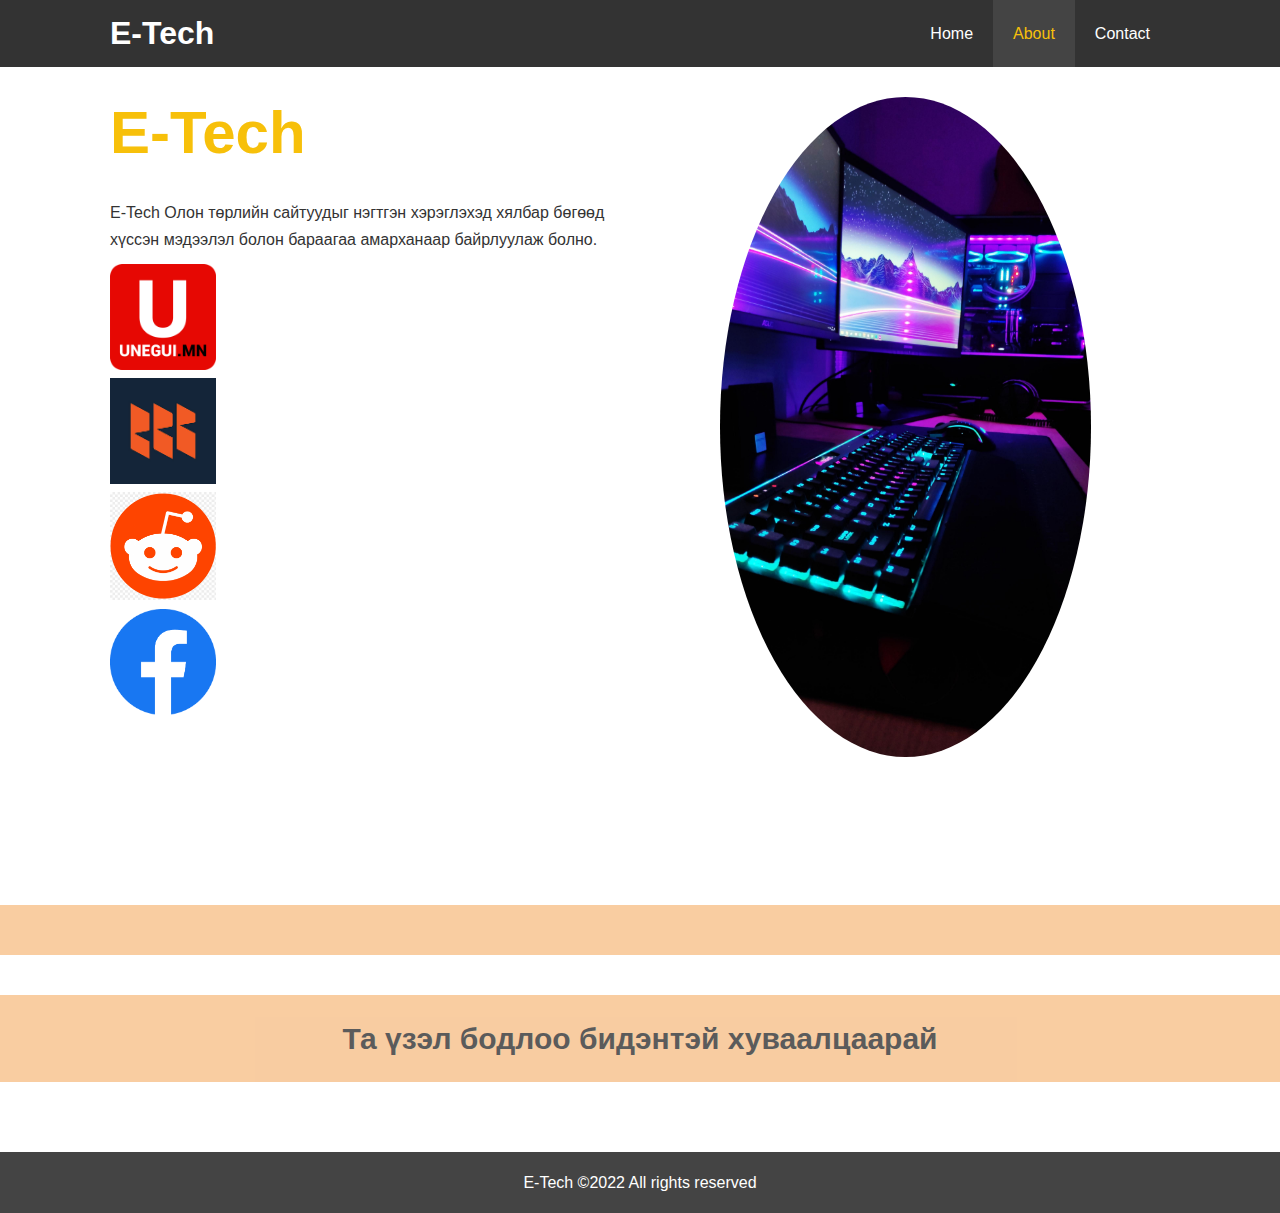
==== about.html @ 5d3b0278 "Update" ====
<!DOCTYPE html>
<html lang="en">
<head>
    <link href="https://fonts.googleapis.com/icon?family=Material+Icons" rel="stylesheet">
    <meta charset="UTF-8">
    <meta name="viewport" content="width=device-width, initial-scale=1.0">
    <link rel="stylesheet" href="css/style.css">
    <link rel="stylesheet" media="screen and (max-width:768px)" href="css/mobile.css">
    <script src="https://kit.fontawesome.com/a187b5212b.js" crossorigin="anonymous"></script>
    <title>E-Tech</title>
</head>
<body>
    <header>
        <nav id="navbar">
            <div class="container">
        
            <h1 class="logo"><a class="one" href="main.html">E-Tech</a></h1>
            <ul>
                <li><a  class="one" href="main.html">Home</a></li>
                <li><a class="current" href="index.html">About</a></li>
                <li><a  class="one" href="contact.html">Contact</a></li>
            </ul>
        </div>
            </nav>
            </header>
            <section id="about-info" class="bg-light py3">
                <div class="container">
                <div class="info-left">
                    <h1 class="lheading"><span class="primary">E-Tech</span></h1>
                    <p>E-Tech Олон төрлийн сайтуудыг нэгтгэн хэрэглэхэд хялбар бөгөөд хүссэн мэдээлэл болон бараагаа амарханаар байрлуулаж болно. </p>
                    <a class="two" href="https://www.unegui.mn"><img src="img/unegui.jpg" height="20%" width="20%"></a><br>
                    <a class="two" href="https://hitech.mn"><img src="img/hitech.png" height="20%" width="20%"></a><br>
                    <a class="two" href="https://www.reddit.com"><img src="img/reddit.png" height="20%" width="20%"></a><br>
                    <a class="two" href="https://www.facebook.com"><img src="img/fb.png" height="20%" width="20%"></a><br>
                </div>
                    <div class="info-right">
                        <img src="img/background.jpg" alt="Hotel">
                    
                    </div>
                </div>



            </section>
            
            <div class="clr"></div>
            <section id="review" class="py3">
                <div class="class">
                    <h2 class="lheading">Reviews</h2>
                    <div class="comment bg-primary">
                        <img src="img/perkins.jpg" alt="">
                        <p></p>
                    </div>
                    <div class="comment bg-primary">
                        <img src="img/" alt="">
                        <p class="one">Та үзэл бодлоо бидэнтэй хуваалцаарай</p>
                    </div>
                </div>
            
            </section>
            <footer id="main-footer">
                <p>E-Tech &copy;2022 All rights reserved</p>
            </footer>
---- css/style.css ----
*{
    margin: 0;
    padding: 0;
    box-sizing: border-box;
}
/* Main style */
html , body{
    font-family: 'Segoe UI', Tahoma, Geneva, Verdana, sans-serif;
    line-height: 1.7em;
}
p.one {
    text-align:center;
    font-weight: bold;
    font-size: 30px;
}
a.two {
    text-decoration: none;
}
a.one {
    color: #333;
    text-decoration: none;

}
h1.one {
    font-weight: bold;
    color: #333;
    font-size: 60px;
}
h1 , h2 , h3 {
    padding-bottom: 20px;
}
p{
    margin: 10px 0px;

}
/* utility class */
.container{
    margin: auto;
    max-width: 1100px;
    overflow: auto;
    padding: 0 20px;
}
.primary{
    color:#f7c00a;
    font-weight: bold;
    font-size: 60px;
}
.lead{
    font-size:20px;
    color:#333;
}
.btn{
    display:inline-block;
    font-size: 18px;
    color: #fff;
    background-color: #333;
    padding: 13px 20px;
    border: none;
    cursor: pointer;
    text-decoration: none;
}
.btn:hover{
    background:#f7c00a ;
    color: #333;
}
.btn-light{
    background:#ffff;
    color:#333;
}
.bg-dark{
    background: #333;
    color: #fff;
}
.bg-light{
 background-color: #fff;
 color: #333;
}
.bg-primary{
 background: #f7c08a;
 color: #333;
}
.clr{
    clear: both;
}
.py{
padding: 10px 0;}
.py2{ padding: 20px 0;}
.py3 {padding: 30px 0;}
.lheading{
    font-size:40px;
    line-height: 1.2;
}
/* menu style*/
#navbar{
    background: #333;
    color: #fff;
    overflow: auto;
}
#navbar a{
    color:#fff;
}
#navbar h1{
    float: left;
    padding-top: 20px;
}
#navbar ul{
    list-style: none;
    float: right;
}
#navbar ul li {
    float: left;
}
#navbar ul li a{
    display: block;
    padding: 20px;
    text-align: center;

}
#navbar ul li a:hover{
    background:#444;
    color: #f7c00a;
}
#navbar ul li a:hover , #navbar ul li a.current{
    text-decoration: none;
    background:#444;
    color: #f7c00a;
    text-decoration-color: aqua;
}
/* showcase style */
#showcase{
    background: url(../img/20200701_04showcase.jpg)no-repeat  center center/cover;
    height: 600px;
}
#showcase .showcase-content{
    color: #fff;
    text-align: center;
    padding-top: 170px;
}
#showcase  .showcase-content h1 {
    font-size: 1.7em;
}
#showcase .showcase-content p {
padding-bottom: 20px;
line-height: 1.7em;
}
/* info */
#hotel-info{
    height: 450px;
}
#hotel-info .image{
    float: left;
    width: 50%;
    background-image: url('../img/20200701_02photo-1.jpg');
    min-height: 100%;
}
#hotel-info .info-text{
    float:right;
    width: 50%;
    text-align: center;
    padding: 50px 30px;
    overflow: hidden;
}
#hotel-info .info-text p{
    padding-bottom: 30px;
}
/* features */
.box{
    float: left;
    width: 33.3%;
    padding: 50px;
    text-align: center;
}
.box i {
    padding-top:15px;
}
/* About */
#about-info .info-right{
    float: right;
    width: 50%;
    min-height: 100%;
    
}
#about-info .info-left{
   
    float: left;
    width: 50%;
    min-height: 100%;
}
#about-info .info-right img{
    display: block;
    width: 70%;
    margin: auto;
    border-radius: 50%;
}
#main-footer {
    text-align: center;
    background-color: #444;
    color: white;
    padding: 7px;

}
/* Review */
#review {
    height: 100%;
    background: url(../img/20200701_04test-bg.jpg)no-repeat center center/cover;
}
#review .comment{
    padding: 20px;
    margin-bottom: 40px;
    opacity: 0.8;
}
#review h2{
    color: #fFF;
    text-align: center;
    padding-bottom:40px ;
}
#review .comment img{
    float: left;
    width: 100px;
    margin-right: 20px;
    border-radius: 50%;
}
/* contact */
#contact-form .form-group{
    margin-bottom:20px;
}
#contact-form label {
    display: block;
    margin-bottom: 5px;
}#contact-form input, #contact-form textarea{
    width: 50%;
    padding: 10px;
    border: 1px #ddd solid;
}#contact-form input:focus, #contact-form textarea:focus{
    outline: none;
    border: #f7c08a;
}



#contact-form textarea {
    height: 200px;
}
---- css/mobile.css ----
#navbar .logo{
    float: none;
    text-align: center;
} #navbar ul , #navbar ul li {
    float: none;
}
#navbar ul li a{
    padding: 5px;
    border-bottom: #444 dotted 1px;
  
}    /* showcase */
#showcase{
    height: 100%;
}
#showcase .showcase-content {
    padding-top: 70px;
    padding-bottom: 30px;
}
    
/* hotel info */
#hotel-info .image{
    display: none;
}#hotel-info .info-text{
    float: none;
    height: 100%;
    text-align: center;
    overflow: hidden;
}
.box{
    float: none;
    width: 100%;
}
/* about */
#about-info .info-right , #about-info .info-left{
    float: none;
    width: 100%;
}
#about-info .info-right{
    margin-top: 30px;
}
.lheading {
    text-align: center;
}
/* contact */
#contact-form .box {
    border-bottom: grey dotted 2px;
   
}
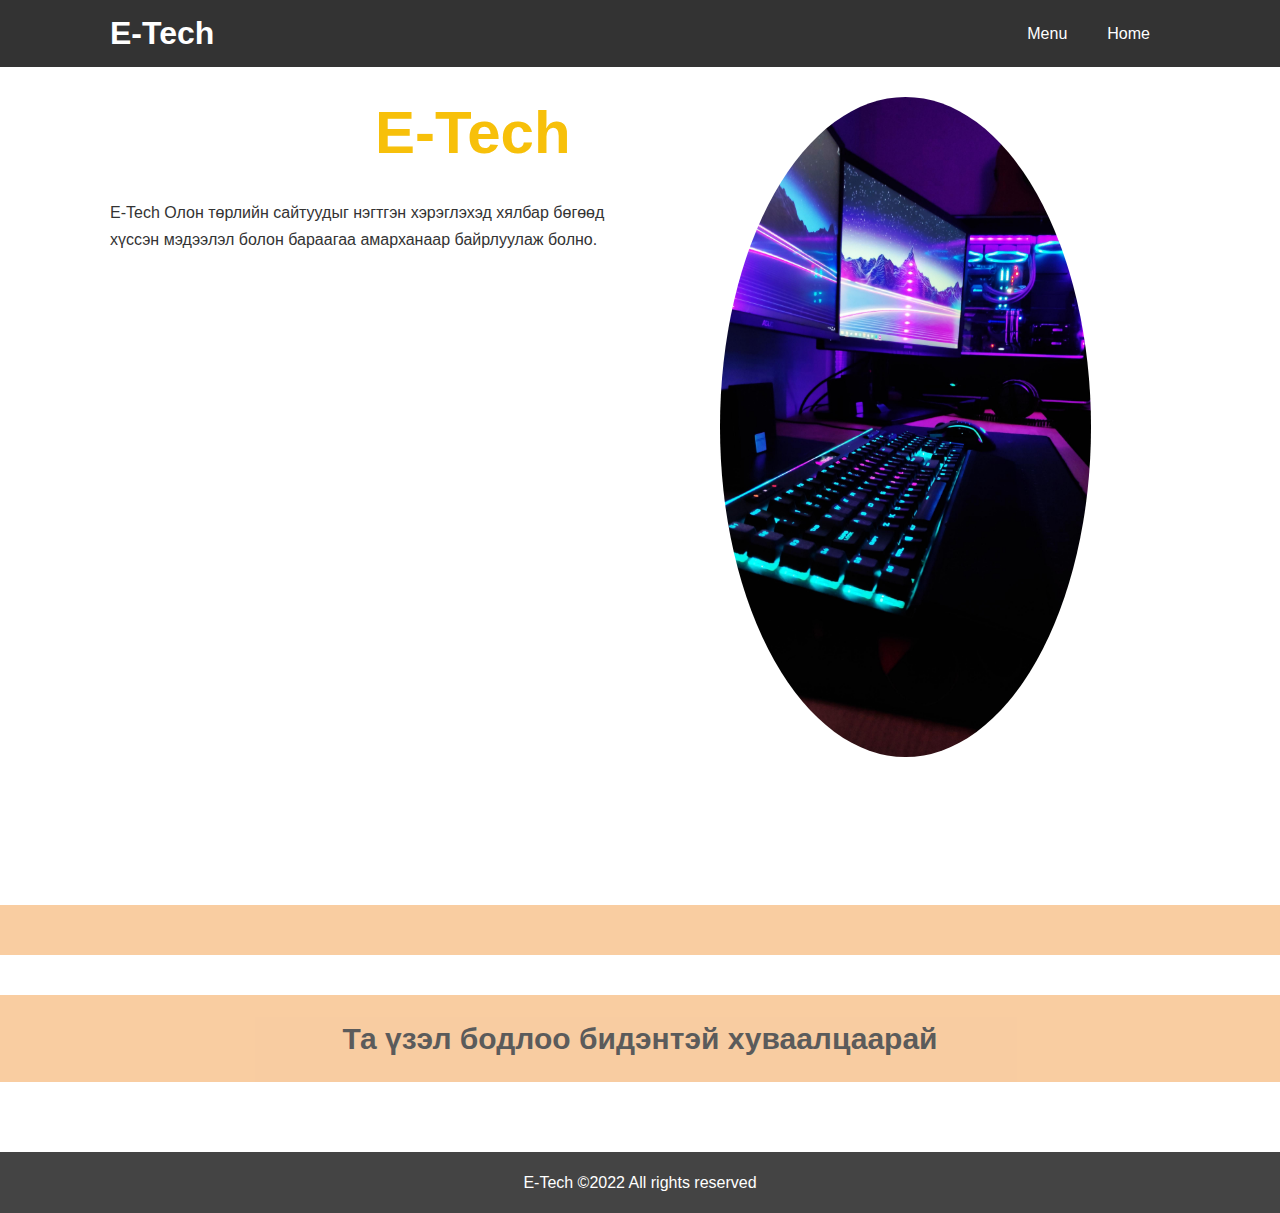
==== commit 3716c072: "123123" ====
--- a/about.html
+++ b/about.html
@@ -13,13 +13,21 @@
     <header>
         <nav id="navbar">
             <div class="container">
-        
-            <h1 class="logo"><a class="one" href="main.html">E-Tech</a></h1>
+            <h1 class="logo2"><a class="one" href="index.html">E-Tech</a></h1>
             <ul>
-                <li><a  class="one" href="main.html">Home</a></li>
-                <li><a class="current" href="index.html">About</a></li>
-                <li><a  class="one" href="contact.html">Contact</a></li>
+                <li><a  class="one" href="index.html">Home</a></li>
             </ul>
+            <ul>
+                <li class="dropdown">
+                  <a class="dropbtn">Menu</a>
+                  <div class="dropdown-content">
+                    <a href="index.html">Home</a>
+                    <a href="about.html">About</a>
+                    <a href="contact.html">Contact</a>
+                    <a href="tutorial.html">Tutorial</a>
+                  </div>
+                </li>
+              </ul>
         </div>
             </nav>
             </header>
@@ -27,11 +35,7 @@
                 <div class="container">
                 <div class="info-left">
                     <h1 class="lheading"><span class="primary">E-Tech</span></h1>
-                    <p>E-Tech Олон төрлийн сайтуудыг нэгтгэн хэрэглэхэд хялбар бөгөөд хүссэн мэдээлэл болон бараагаа амарханаар байрлуулаж болно. </p>
-                    <a class="two" href="https://www.unegui.mn"><img src="img/unegui.jpg" height="20%" width="20%"></a><br>
-                    <a class="two" href="https://hitech.mn"><img src="img/hitech.png" height="20%" width="20%"></a><br>
-                    <a class="two" href="https://www.reddit.com"><img src="img/reddit.png" height="20%" width="20%"></a><br>
-                    <a class="two" href="https://www.facebook.com"><img src="img/fb.png" height="20%" width="20%"></a><br>
+                    <p >E-Tech Олон төрлийн сайтуудыг нэгтгэн хэрэглэхэд хялбар бөгөөд хүссэн мэдээлэл болон бараагаа амарханаар байрлуулаж болно. </p>
                 </div>
                     <div class="info-right">
                         <img src="img/background.jpg" alt="Hotel">
--- a/css/style.css
+++ b/css/style.css
@@ -1,9 +1,61 @@
+iframe.one {
+    margin-left: 50px;
+}
+ul {
+  list-style-type: none;
+  margin: 0;
+  padding: 0;
+  overflow: hidden;
+  background-color: #333;
+}
+
+li {
+  float: left;
+}
+
+li a, .dropbtn {
+  display: inline-block;
+  color: #333;
+  text-align: center;
+  padding: 14px 16px;
+  text-decoration: none;
+}
+li.dropdown {
+  display: inline-block;
+}
+
+.dropdown-content {
+  display: none;
+  position: absolute;
+  background-color: #333;
+  min-width: 160px;
+  box-shadow: 0px 8px 16px 0px rgba(0,0,0,0.2);
+  z-index: 1;
+}
+
+.dropdown-content a {
+  color: black;
+  padding: 12px 16px;
+  text-decoration: none;
+  display: block;
+  text-align: left;
+}
+
+.dropdown-content a:hover {background-color: #f1f1f1;}
+
+.dropdown:hover .dropdown-content {
+  display: block;
+}
+
 *{
     margin: 0;
     padding: 0;
     box-sizing: border-box;
 }
 /* Main style */
+.logo{
+    margin-left:50%;
+}
 html , body{
     font-family: 'Segoe UI', Tahoma, Geneva, Verdana, sans-serif;
     line-height: 1.7em;
@@ -15,6 +67,9 @@
 }
 a.two {
     text-decoration: none;
+}
+a.three {
+    margin-left: 80px;
 }
 a.one {
     color: #333;
@@ -89,6 +144,26 @@
 .lheading{
     font-size:40px;
     line-height: 1.2;
+    margin-left: 50%;
+}
+.lheading2{
+    font-size:40px;
+    line-height: 1.2;
+}
+.lheading3{
+    font-size:40px;
+    line-height: 1.2;
+    margin-left: 30%;
+}
+.lheading4{
+    font-size:40px;
+    line-height: 1.2;
+    margin-left: 45%;
+}
+.lheading5{
+    font-size:40px;
+    line-height: 1.2;
+    margin-left: 10%;
 }
 /* menu style*/
 #navbar{
@@ -180,6 +255,11 @@
     min-height: 100%;
     
 }
+#about-info .info-left2{
+   margin-left:50%;
+    width: 50%;
+    min-height: 100%;
+}
 #about-info .info-left{
    
     float: left;
